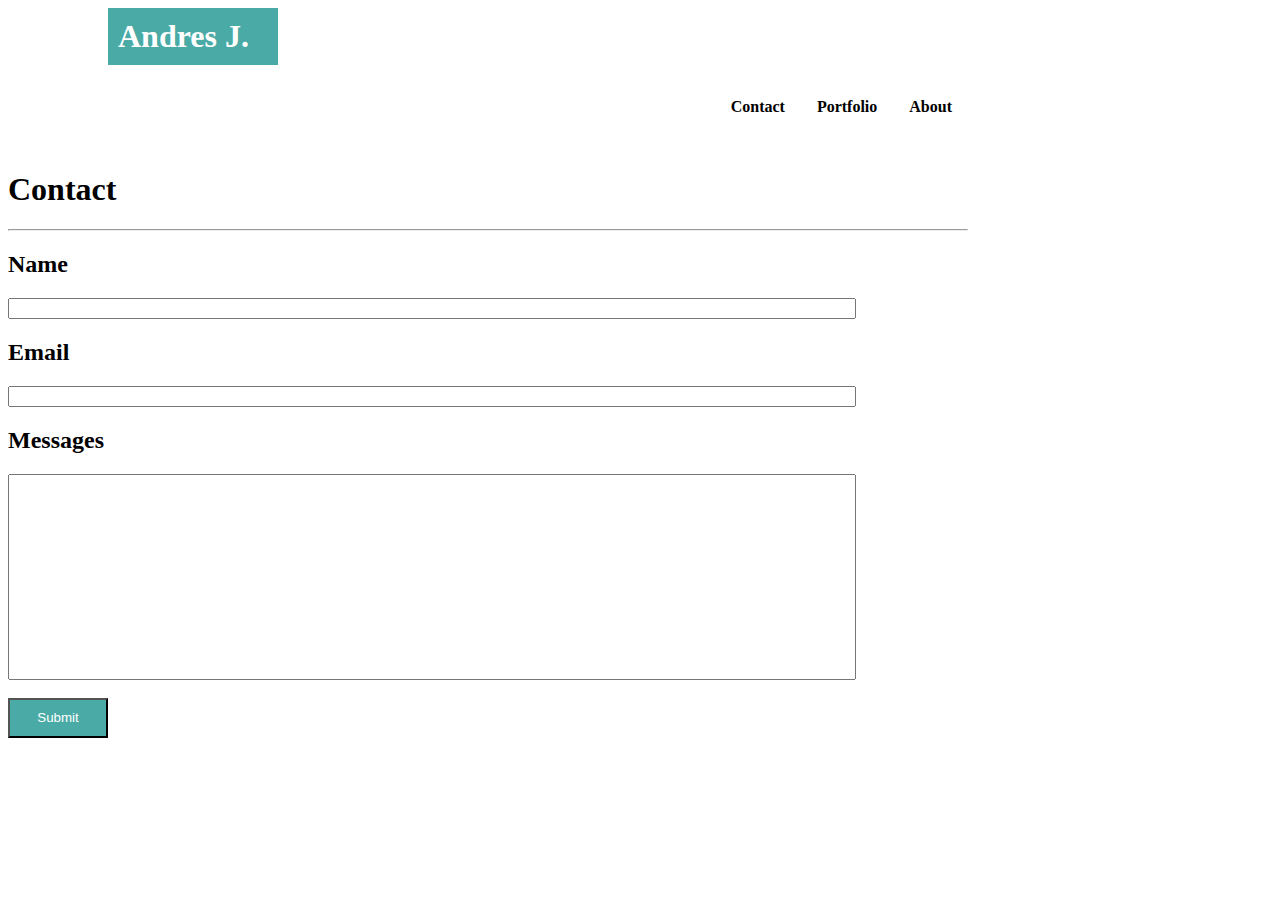
==== contact.html @ 91646986 "did the basic html but I need help with the CSS" ====
<!DOCTYPE html>
<html lang="en">   
<head>
    <link rel="stylesheet" href="assets/style.css">
</head>
<body>
        <h1 class="name">Andres J.</h1>
    
        <div class=nav_bar>
        <h4 class="about">About</h4>
        <h4 class='portfolio'>Portfolio</h4>
        <h4 class="contact">Contact</h4>
        </div>
        <div class="backGround">
            <h1>Contact</h1>
            <hr>
            <h2>Name</h2>
        <input type="text" name="fname" style="width:840px "><br>
           <h2>Email</h2> 
           <input type="text" name="email" style="width:840px "><br>
           <h2>Messages</h2>
           <input type="text" name="message" style="width:840px; height:200px"><br>
           <br>
           <button type="submit" style="color:#ffff ;background-color:#4aaaa5; width:100px; height:40px">Submit</button><br>

        </div>
        </body>
        </body>
---- assets/style.css ----
body{
    width:960px;

}
.nav_bar{
    overflow:auto;

}
.name{
    color: white;
    width: 150px;
    padding:10px;
    margin:0px;
    background-color: #4aaaa5;
    position: relative;
    right:-100px;
}
.about{
    float:right;
    padding: 12px 16px;

}
.portfolio{
    float: right;
    padding: 12px 16px;

}
.contact{
    float: right;
    padding: 12px 16px;

}
.backGround{



}

 
.footer{
    border-top: 8px solid #4aaaa5;
    border-bottom: #666666;

}
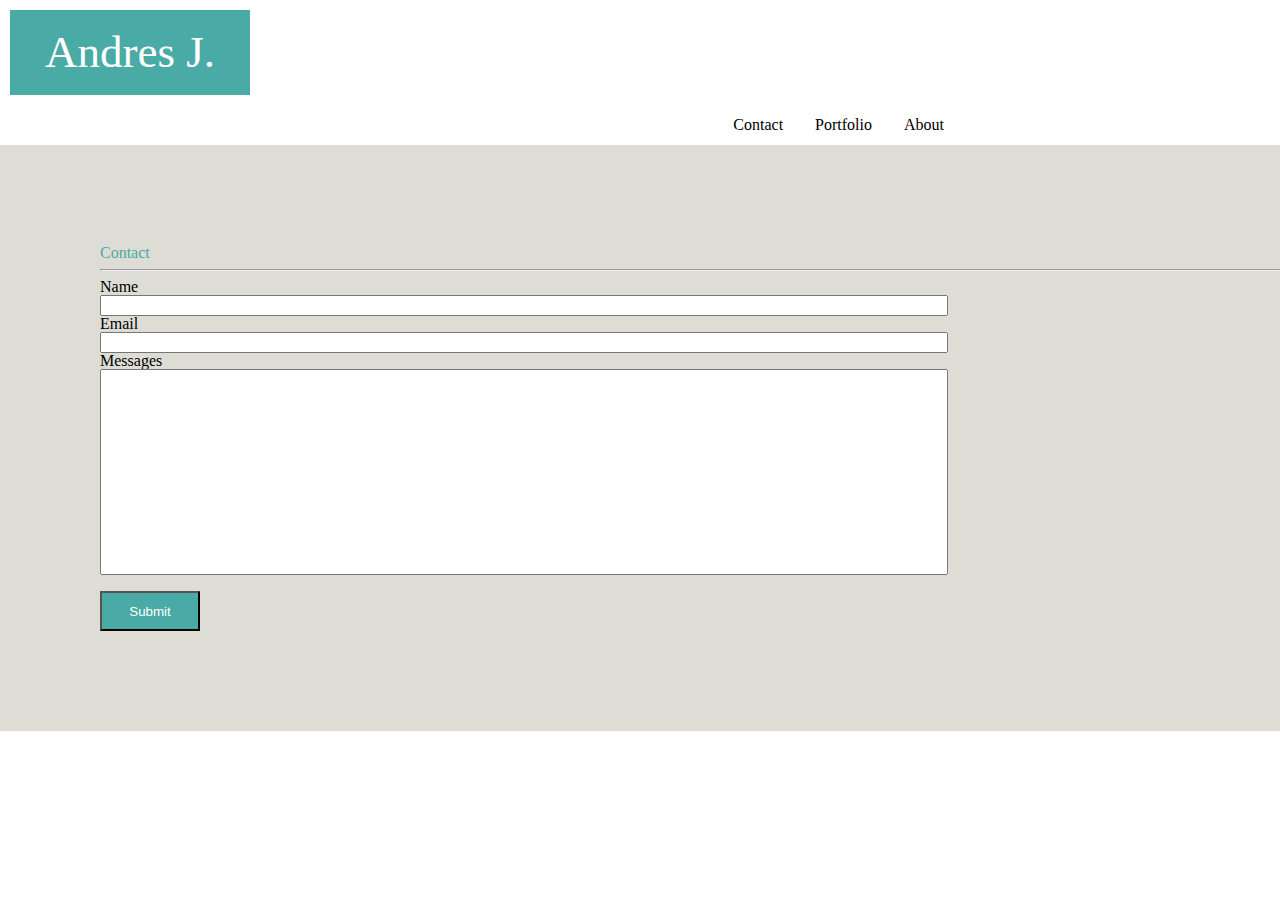
==== commit a2484b51: "Making the website accesable to all browser" ====
--- a/contact.html
+++ b/contact.html
@@ -2,6 +2,7 @@
 <html lang="en">   
 <head>
     <link rel="stylesheet" href="assets/style.css">
+    <link rel="stylesheet" href="reset.css">
 </head>
 <body>
         <h1 class="name">Andres J.</h1>
@@ -11,17 +12,19 @@
         <h4 class='portfolio'>Portfolio</h4>
         <h4 class="contact">Contact</h4>
         </div>
-        <div class="backGround">
-            <h1>Contact</h1>
+        <div class="box1">
+            <div class="box2">
+            <h2 class="CT">Contact</h2>
             <hr>
-            <h2>Name</h2>
+            <h4>Name</h4>
         <input type="text" name="fname" style="width:840px "><br>
-           <h2>Email</h2> 
+           <h4>Email</h4> 
            <input type="text" name="email" style="width:840px "><br>
-           <h2>Messages</h2>
+           <h4>Messages</h4>
            <input type="text" name="message" style="width:840px; height:200px"><br>
            <br>
            <button type="submit" style="color:#ffff ;background-color:#4aaaa5; width:100px; height:40px">Submit</button><br>
+            </div>
 
         </div>
         </body>
--- a/assets/style.css
+++ b/assets/style.css
@@ -9,16 +9,17 @@
 }
 .name{
     color: white;
-    width: 150px;
-    padding:10px;
-    margin:0px;
+    width: 200px;
+    padding:20px;
+    margin:10px;
     background-color: #4aaaa5;
-    position: relative;
-    right:-100px;
+    text-align: center;
+    font-size:45px;
 }
 .about{
     float:right;
     padding: 12px 16px;
+
 
 }
 .portfolio{
@@ -31,14 +32,34 @@
     padding: 12px 16px;
 
 }
-.backGround{
+.box1{
+    width:500%;
+    height:500%;
+    background-color:#ddddd5;
+    padding:100px;
+    margin-bottom:100px;   
+
 
 
 
 }
+.box2{
 
- 
-.footer{
+}
+.AT{
+    color: #4aaaa5
+
+}
+.CT{
+    color: #4aaaa5
+
+}
+.PT{
+    color: #4aaaa5
+    
+
+}
+ooter{
     border-top: 8px solid #4aaaa5;
     border-bottom: #666666;
 
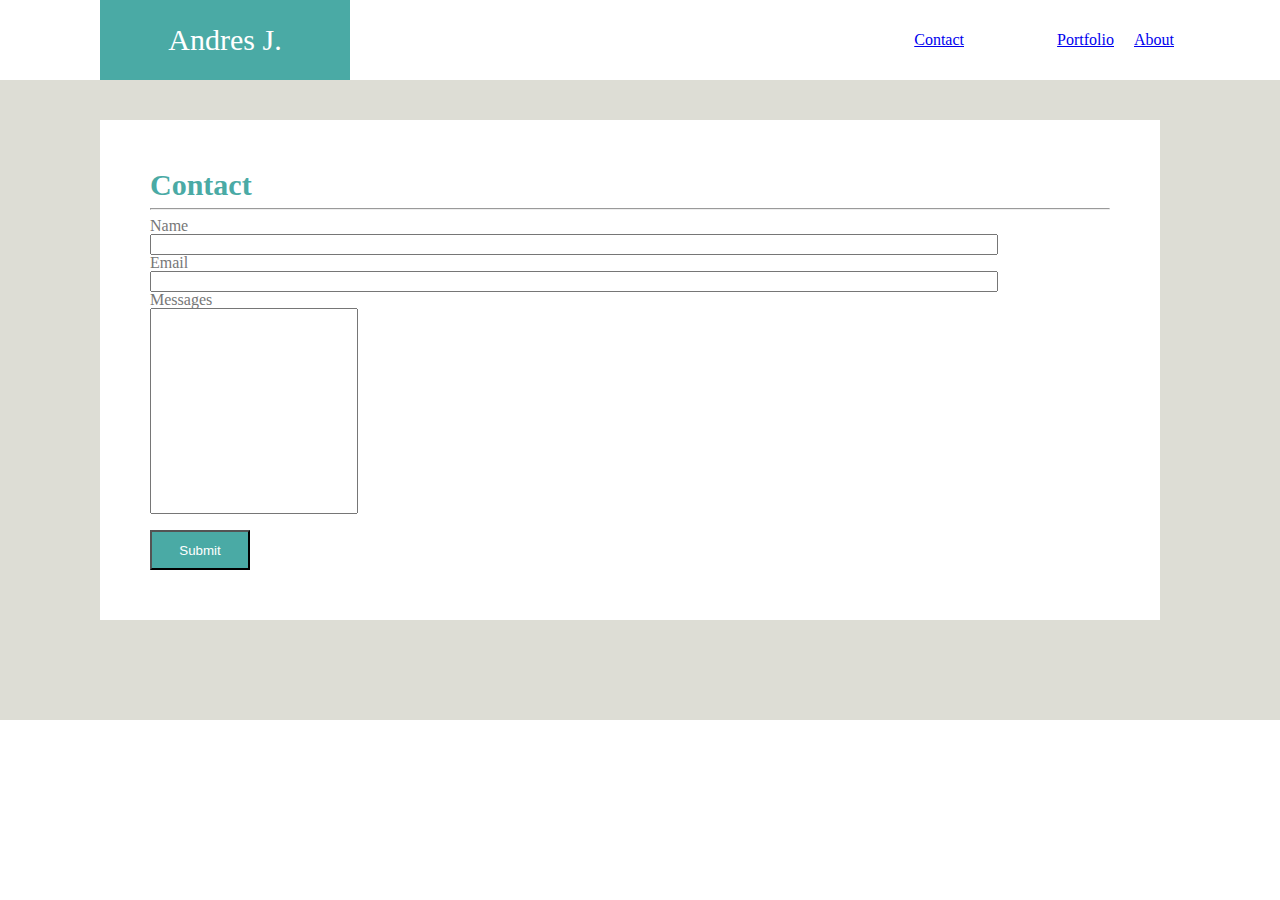
==== commit 0836f78c: "Did more editing to the files to make sure everything looks like the example and that it works rigth" ====
--- a/contact.html
+++ b/contact.html
@@ -6,11 +6,10 @@
 </head>
 <body>
         <h1 class="name">Andres J.</h1>
-    
         <div class=nav_bar>
-        <h4 class="about">About</h4>
-        <h4 class='portfolio'>Portfolio</h4>
-        <h4 class="contact">Contact</h4>
+        <h4 class="about"><a href="index.html">About</a></h4>
+        <h4 class='portfolio'><a href="portfolio.html">Portfolio</a></h4>
+        <h4 class="contact"><a href="contact.html">Contact</a></h4>
         </div>
         <div class="box1">
             <div class="box2">
@@ -21,7 +20,7 @@
            <h4>Email</h4> 
            <input type="text" name="email" style="width:840px "><br>
            <h4>Messages</h4>
-           <input type="text" name="message" style="width:840px; height:200px"><br>
+           <input type="text" name="message" style="height:200px; width:200px "><br>
            <br>
            <button type="submit" style="color:#ffff ;background-color:#4aaaa5; width:100px; height:40px">Submit</button><br>
             </div>
--- a/assets/style.css
+++ b/assets/style.css
@@ -3,61 +3,100 @@
     width:960px;
 
 }
+.letter{
+    float:right;
+    font-size:15px;
+    line-height:2;
+
+ 
+}
+h4{
+    color:#777777;
+}
 .nav_bar{
     overflow:auto;
+    padding:20px;
+    width:960px;
 
 }
 .name{
     color: white;
-    width: 200px;
-    padding:20px;
-    margin:10px;
+    width:200px;
+    padding:25px; 
+    margin:0;
     background-color: #4aaaa5;
-    text-align: center;
-    font-size:45px;
+    text-align:center;
+    font-size:30px;
+    position:absolute;
+    left:100px;
 }
 .about{
     float:right;
     padding: 12px 16px;
+    position: absolute;
+    right:90px;
 
 
 }
 .portfolio{
     float: right;
     padding: 12px 16px;
+    position: absolute;
+    right:150px;
 
 }
 .contact{
     float: right;
-    padding: 12px 16px;
+    padding: 12px 16px 12px 16px;
 
 }
 .box1{
-    width:500%;
-    height:500%;
+    width:115%;
     background-color:#ddddd5;
-    padding:100px;
-    margin-bottom:100px;   
+    padding:40px 100px 100px 100px;
+    margin-bottom:20px;   
 
 
 
 
 }
 .box2{
+    background-color:white;
+    width:960px;
+    padding:50px;
+    margin-bottom:0 auto;
+    height:400px;
+    
 
 }
 .AT{
-    color: #4aaaa5
+    color: #4aaaa5;
+    font-size:30px;
+    font-weight: bold;
+
 
 }
 .CT{
-    color: #4aaaa5
+    color: #4aaaa5;
+    font-size:30px;
+    font-weight: bold;
 
 }
 .PT{
-    color: #4aaaa5
+    color: #4aaaa5;
+    font-size:30px;
+    font-weight: bold;
     
 
+}
+#PT_box{
+    width:25px;
+    height:25px;
+    margin:25px;
+    padding:25px;
+    font-weight:bold;
+    background-color: #4aaaa5;
+    color: white;
 }
 ooter{
     border-top: 8px solid #4aaaa5;
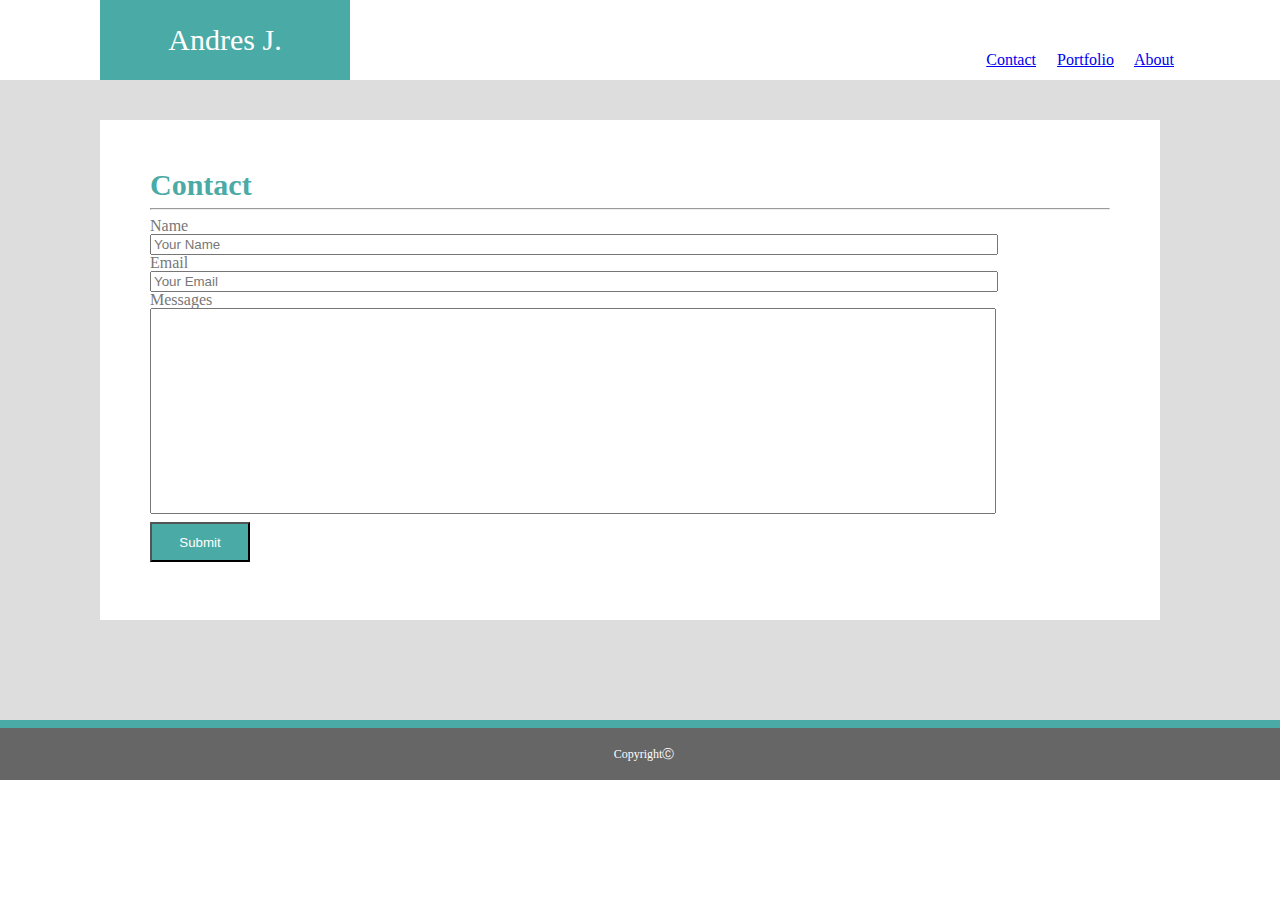
==== commit ca2b181f: "Added a footer and change the message box in the contact box to a <textarea> from a <input>" ====
--- a/contact.html
+++ b/contact.html
@@ -3,6 +3,7 @@
 <head>
     <link rel="stylesheet" href="assets/style.css">
     <link rel="stylesheet" href="reset.css">
+    <title>Contact</title>
 </head>
 <body>
         <h1 class="name">Andres J.</h1>
@@ -16,15 +17,16 @@
             <h2 class="CT">Contact</h2>
             <hr>
             <h4>Name</h4>
-        <input type="text" name="fname" style="width:840px "><br>
+        <input type="text" name="fname" value="Your Name" style="width:840px "><br>
            <h4>Email</h4> 
-           <input type="text" name="email" style="width:840px "><br>
+           <input type="text" name="email" value="Your Email" style="width:840px "><br>
            <h4>Messages</h4>
-           <input type="text" name="message" style="height:200px; width:200px "><br>
+           <textarea></textarea>
            <br>
-           <button type="submit" style="color:#ffff ;background-color:#4aaaa5; width:100px; height:40px">Submit</button><br>
+           <button type="submit">Submit</button><br>
             </div>
 
         </div>
+        <footer class="footer">Copyright&#9400;</footer>
         </body>
-        </body>+        </html>--- a/assets/style.css
+++ b/assets/style.css
@@ -14,8 +14,8 @@
     color:#777777;
 }
 .nav_bar{
-    overflow:auto;
-    padding:20px;
+    overflow: hidden;
+    padding:40px;
     width:960px;
 
 }
@@ -32,7 +32,7 @@
 }
 .about{
     float:right;
-    padding: 12px 16px;
+    padding: 12px 16px 0px 0px;
     position: absolute;
     right:90px;
 
@@ -47,14 +47,16 @@
 }
 .contact{
     float: right;
-    padding: 12px 16px 12px 16px;
+    padding: 12px 16px;
+    position: absolute;
+    right: 228px;
 
 }
 .box1{
     width:115%;
-    background-color:#ddddd5;
+    background-color:#dddddd;
     padding:40px 100px 100px 100px;
-    margin-bottom:20px;   
+    margin-bottom:0px;   
 
 
 
@@ -82,6 +84,27 @@
     font-weight: bold;
 
 }
+input{
+    color:#777777
+}
+textarea{
+    width:840px;
+    height:200px;
+    resize: none;
+
+    
+}
+button{
+    color:#ffff ;
+    background-color:#4aaaa5; 
+    width:100px; 
+    height:40px;
+    padding: 5px;
+    margin-top:5px;s
+
+}
+
+
 .PT{
     color: #4aaaa5;
     font-size:30px;
@@ -89,17 +112,75 @@
     
 
 }
-#PT_box{
-    width:25px;
-    height:25px;
-    margin:25px;
-    padding:25px;
+#PT_box_1{
+    width:150px;
+    height:30px;
+    margin:25px 25px 25px;
+    margin-bottom: 0 auto;
+    padding:10px 10px 10px 10px;
     font-weight:bold;
     background-color: #4aaaa5;
     color: white;
+    text-align:center;
+    position: absolute;
+    right:700px;
+    top:210px;
+
+    
+
+
 }
-ooter{
+#PT_box_2{
+    width:150px;
+    height:30px;
+    margin:25px 25px 25px 25px;
+    padding:10px 10px 10px 10px;
+    font-weight:bold;
+    background-color: #4aaaa5;
+    color: white;
+    text-align:center;
+
+
+    
+
+}
+#PT_box_3{
+    width:150px;
+    height:30px;
+    margin:25px 25px 25px 25px;
+    padding:10px 10px 10px 10px;
+    font-weight:bold;
+    background-color: #4aaaa5;
+    color: white;
+    text-align:center;
+    
+
+}
+#PT_box_4{
+    width:150px;
+    height:30px;
+    margin:25px 25px 25px 25px;
+    padding:10px 10px 10px 10px;
+    font-weight:bold;
+    background-color: #4aaaa5;
+    color: white;
+    text-align:center;
+    position: absolute;
+    right:700px;
+    top:285px;
+
+    
+
+}
+.footer{
     border-top: 8px solid #4aaaa5;
     border-bottom: #666666;
+    padding:20px;
+    width: 130%;
+    background-color: #666666;
+    text-align: center;
+    color:#ffffff;
+    font-size:12px; 
+    
 
-}
+}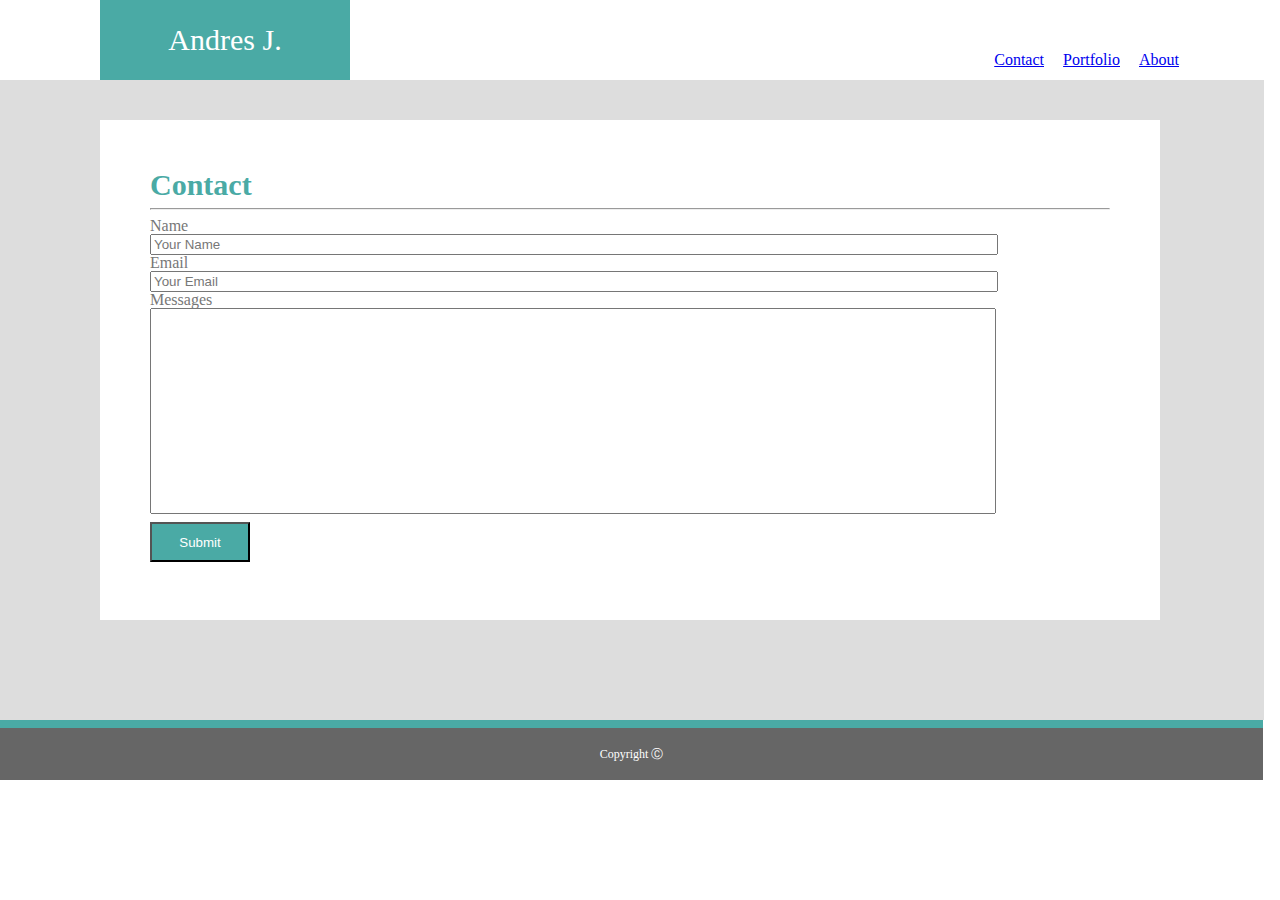
==== commit a68cb551: "Finished adding Div tags into the portfolio and used those tags to create the boxes needed to finnis" ====
--- a/contact.html
+++ b/contact.html
@@ -27,6 +27,6 @@
             </div>
 
         </div>
-        <footer class="footer">Copyright&#9400;</footer>
+        <footer class="footer">Copyright &#9400;</footer>
         </body>
         </html>--- a/assets/style.css
+++ b/assets/style.css
@@ -34,7 +34,7 @@
     float:right;
     padding: 12px 16px 0px 0px;
     position: absolute;
-    right:90px;
+    right:85px;
 
 
 }
@@ -42,21 +42,21 @@
     float: right;
     padding: 12px 16px;
     position: absolute;
-    right:150px;
+    right:144px;
 
 }
 .contact{
     float: right;
     padding: 12px 16px;
     position: absolute;
-    right: 228px;
+    right: 220px;
 
 }
 .box1{
-    width:115%;
+    width:110.8%;
     background-color:#dddddd;
     padding:40px 100px 100px 100px;
-    margin-bottom:0px;   
+    margin-bottom:auto;
 
 
 
@@ -66,9 +66,17 @@
     background-color:white;
     width:960px;
     padding:50px;
-    margin-bottom:0 auto;
     height:400px;
-    
+    margin-bottom:auto;
+    border:auto;
+
+}
+.boxp{
+    background-color:white;
+    width:960px;
+    padding:50px;
+    height:800px;
+    margin-bottom:auto;
 
 }
 .AT{
@@ -100,83 +108,158 @@
     width:100px; 
     height:40px;
     padding: 5px;
-    margin-top:5px;s
+    margin-top:5px;
 
 }
 
 
 .PT{
-    color: #4aaaa5;
+    color:#4aaaa5;
     font-size:30px;
     font-weight: bold;
     
 
 }
 #PT_box_1{
-    width:150px;
-    height:30px;
-    margin:25px 25px 25px;
+    width:200px;
+    height:200px;
+    margin:25px 25px 25px 25px;
+    position: absolute;
+    right:844px;
+    bottom:-50px;
+    background-image:url(../assets/Image/RPG.jpg)
+}
+.rpg{
+    margin:10px 10px 10px 10px;
     margin-bottom: 0 auto;
-    padding:10px 10px 10px 10px;
-    font-weight:bold;
-    background-color: #4aaaa5;
-    color: white;
-    text-align:center;
-    position: absolute;
-    right:700px;
+    width:170px;
+    height:30px;
+    padding:20px 20px 10px 10px;
+    background-color: #4aaaa5;
+    color:white;
+    text-align: center;
+    position: absolute;
+    bottom:10px;
+    right:-10px;
+
+}
+    
+
+#PT_box_2{
+    width:200px;
+    height:200px;
+    margin:25px 25px 25px 25px;
+    position: absolute;
+    left:395px;
+    bottom:-50px;
+    background-image:url(../assets/Image/Rock.jpg)
+    
+
+}
+.scissors{
+    width:170px;
+    height:30px;
+    margin:10px;
+    padding:20px 20px 10px 10px;
+    font-weight:bold;
+    background-color: #4aaaa5;
+    color: white;
+    text-align:center;
+    position: absolute;
+    bottom:10px;
+    right:-10px;
+
+
+}
+
+#PT_box_3{
+    width:200px;
+    height:200px;
+    margin:25px 25px 25px 25px;
+    position: absolute;
+    right:620px;
     top:210px;
-
-    
-
-
-}
-#PT_box_2{
-    width:150px;
-    height:30px;
-    margin:25px 25px 25px 25px;
-    padding:10px 10px 10px 10px;
-    font-weight:bold;
-    background-color: #4aaaa5;
-    color: white;
-    text-align:center;
-
-
-    
-
-}
-#PT_box_3{
-    width:150px;
-    height:30px;
-    margin:25px 25px 25px 25px;
-    padding:10px 10px 10px 10px;
-    font-weight:bold;
-    background-color: #4aaaa5;
-    color: white;
-    text-align:center;
-    
-
-}
+    background-image:url(../assets/Image/Website.jpg)
+    
+    
+
+}
+
+.website{
+    width:170px;
+    height:30px;
+    margin:10px;
+    padding:20px 20px 10px 10px;
+    font-weight:bold;
+    background-color: #4aaaa5;
+    color: white;
+    text-align:center;
+    position: absolute;
+    bottom:10px;
+    right:-10px;
+
+
+}
+
+
 #PT_box_4{
-    width:150px;
-    height:30px;
-    margin:25px 25px 25px 25px;
-    padding:10px 10px 10px 10px;
-    font-weight:bold;
-    background-color: #4aaaa5;
-    color: white;
-    text-align:center;
-    position: absolute;
-    right:700px;
-    top:285px;
-
-    
-
-}
+    width:200px;
+    height:200px;
+    margin:25px 25px 25px 25px;
+    position: absolute;
+    left:170px;
+    top:210px;
+    background-image:url(../assets/Image/Pixel.jpg)
+    
+}
+
+.pixel{
+    width:170px;
+    height:30px;
+    margin:10px;
+    padding:20px 20px 10px 10px;
+    font-weight:bold;
+    background-color: #4aaaa5;
+    color: white;
+    text-align:center;
+    position: absolute;
+    bottom:10px;
+    right:-10px;
+
+}
+
+
+
+#PT_box_5{
+    width:200px;
+    height:200px;
+    margin:25px 25px 25px 25px;
+    position: absolute;
+    left:171px;
+    bottom:-270px;
+    background-image:url(../assets/Image/games.jpg)
+    
+}
+
+.games{
+    width:170px;
+    height:30px;
+    margin:10px;
+    padding:20px 20px 10px 10px;
+    font-weight:bold;
+    background-color: #4aaaa5;
+    color: white;
+    text-align:center;
+    position: absolute;
+    bottom:-0px;
+    right:-10px;
+}
+
 .footer{
     border-top: 8px solid #4aaaa5;
     border-bottom: #666666;
     padding:20px;
-    width: 130%;
+    width: 127.4%;
     background-color: #666666;
     text-align: center;
     color:#ffffff;
